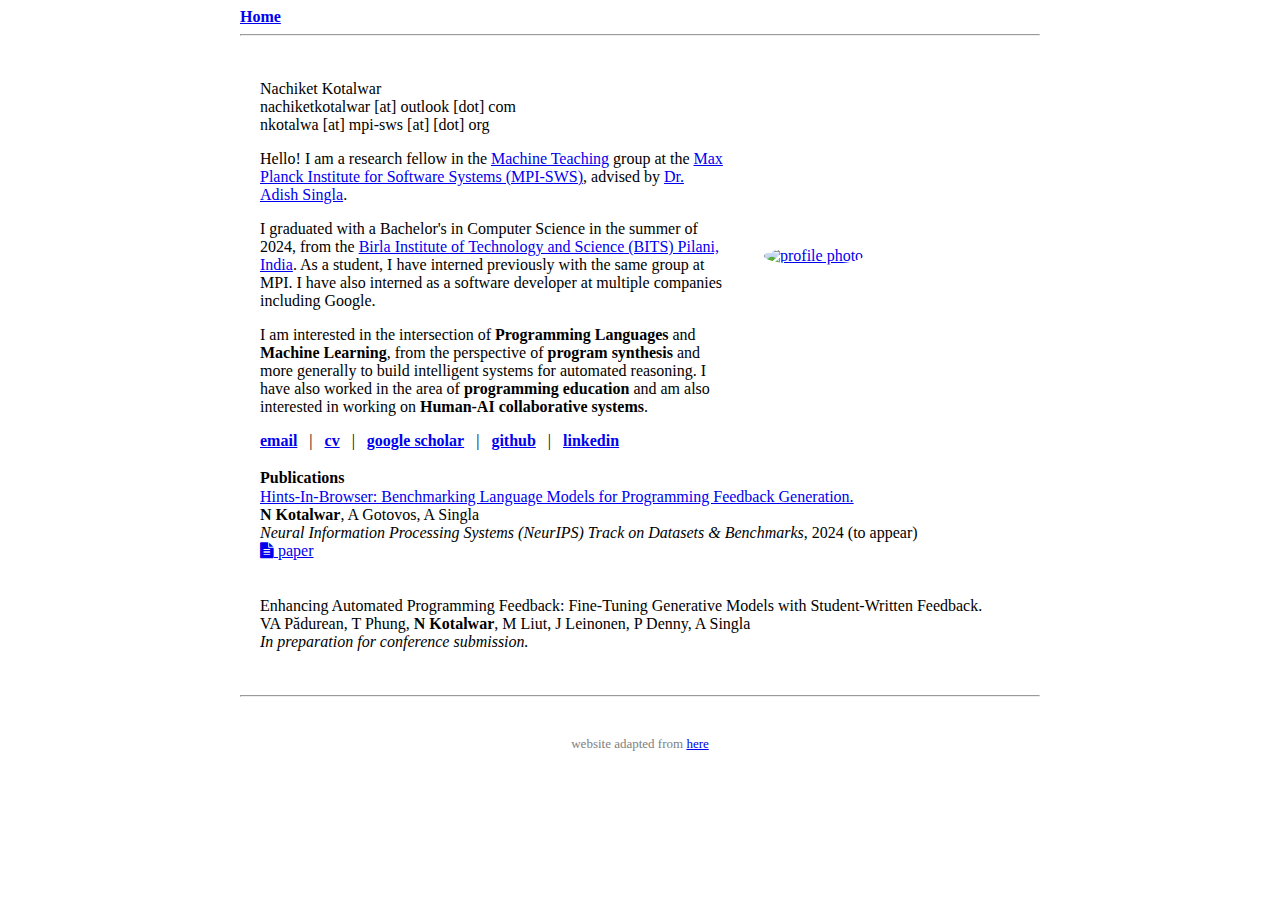
==== index.html @ 385f59bd "styling change" ====
<!DOCTYPE HTML>
<html lang="en">

<head>
  <meta charset="UTF-8">
  <meta name="viewport" content="width=device-width, initial-scale=1">
  <title>Nachiket Kotalwar</title>
  <meta name="author" content="Nachiket Kotalwar">

  <link rel="preconnect" href="https://fonts.gstatic.com">
  <link href="https://fonts.googleapis.com/css2?family=Poppins:wght@200;400;600&display=swap" rel="stylesheet">
  <link
    href="https://fonts.googleapis.com/css2?family=Poppins:ital,wght@1,100;1,200;1,300;1,400;1,500;1,600;1,700&display=swap"
    rel="stylesheet">

  <link rel="stylesheet" href="https://cdnjs.cloudflare.com/ajax/libs/font-awesome/4.7.0/css/font-awesome.min.css">
  <link rel="stylesheet" type="text/css" href="stylesheet.css">
</head>


<div class="header"
  style="width:100%;max-width:800px;border:0px;border-spacing:0px;border-collapse:separate;margin-right:auto;margin-left:auto;">
  <div class="header-right">
    <a href="index.html"><b>Home</b></a>
    <!-- <a href="teaching.html"><b>Teaching</b></a> -->
    <!-- <a href="service.html"><b>Service</b></a> -->
    <!-- <a href="bio.html"><b>Bio</b></a> -->
  </div>
</div>

<body>
  <table
    style="width:100%;max-width:800px;border:0px;border-spacing:0px;border-collapse:separate;margin-right:auto;margin-left:auto;">
    <tbody>
      <tr style="padding:0px">
        <td style="padding:0px">
          <table
            style="width:100%;border:0px;border-spacing:0px;border-collapse:separate;margin-right:auto;margin-left:auto;">
            <tbody>
              <hr>
              <tr style="padding:0px">
                <td style="padding-left:2.5%;padding-right:2.5%;padding-top:2.5%;width:63%;vertical-align:middle">
                  <p style="text-align:left">
                    <name>Nachiket Kotalwar</name>
                    <br>

                    nachiketkotalwar [at] outlook [dot] com
                    <br>
                    nkotalwa [at] mpi-sws [at] [dot] org
                  </p>

                  <p>
                    Hello! I am a research fellow in the <a
                      href="https://machineteaching.mpi-sws.org/index.html">Machine Teaching</a> group at the <a
                      href="https://www.mpi-sws.org/">Max Planck Institute for Software Systems (MPI-SWS)</a>, advised
                    by <a href="https://machineteaching.mpi-sws.org/adishsingla.html">Dr. Adish Singla</a>.
                  </p>

                  <p>
                    I graduated with a Bachelor's in Computer Science in the summer of 2024, from the <a
                      href="https://www.bits-pilani.ac.in/">Birla Institute of Technology and Science (BITS) Pilani,
                      India</a>. As a student, I have interned previously with the same group at MPI. I have also
                    interned as a software developer at multiple companies including Google.
                  </p>

                  <!-- <p style="font-weight: 600;">I study safe human-robot interaction, particularly when robots <i>learn from</i> and <i>about</i> people.</p> -->

                  <p>
                    I am interested in the intersection of <b>Programming Languages</b> and <b>Machine
                      Learning</b>, from the perspective of <b>program synthesis</b> and more generally to build intelligent systems for automated reasoning. I have also worked in the area
                    of
                    <b>programming education</b> and am also interested in working on <b>Human-AI
                      collaborative systems</b>.
                  </p>

                  <!-- <p> At Berkeley, I get to collaborate with some amazing people in the <a href="http://interact.berkeley.edu/">InterACT Lab</a> and the <a href="http://hybrid.eecs.berkeley.edu/">Hybrid Systems Lab</a>. I have been graciously supported by the <a href="https://www.nsfgrfp.org/">NSF Graduate Research Fellowship</a>. </p> -->


                  <p style="text-align:left">
                    <a href="mailto:nachiketkotalwar@outlook.com"><b>email</b></a> &nbsp&nbsp|&nbsp&nbsp
                    <a
                      href="https://drive.google.com/file/d/1vojjn55GX9ju7JRrQ2VI8dndZJA_S3Ni/view?usp=sharing"><b>cv</b></a>
                    &nbsp&nbsp|&nbsp&nbsp
                    <a href="https://scholar.google.com/citations?user=8ZbAeL8AAAAJ&hl=en"><b>google scholar</b></a>
                    &nbsp&nbsp|&nbsp&nbsp
                    <a href="https://github.com/PrecedentBrute"><b>github</b></a>
                    &nbsp&nbsp|&nbsp&nbsp
                    <a href="https://www.linkedin.com/in/nachiket-kotalwar"><b>linkedin</b></a>
                  </p>
                </td>
                <td style="padding:2.5%;width:40%;max-width:40%">
                  <a href="images/square_img.jpg"><img style="width:100%;max-width:100%;border-radius:50%"
                      alt="profile photo" src="images/square_img.jpg" class="hoverZoomLink"></a>
                </td>
              </tr>
            </tbody>
          </table>

          <!-- name pronunciation button -->
          <table
            style="width:100%;border:0px;border-spacing:0px;border-collapse:separate;margin-right:auto;margin-left:auto;">
            <tbody>
              <td style="padding-left:2.5%;padding-top:0%;width:63%;vertical-align:middle">
                <!-- <p style="color:black;padding-bottom: 0px">
                <i class="fa fa-question-circle" aria-hidden="true"></i> Unsure how to pronounce my last name? <i>[Name]</i> sounds like <i>[Pronunciation]</i>.
              </p> -->
                <!-- <p style="color:black;">
                <i class="fa fa-question-circle" aria-hidden="true"></i> How to pronounce my last name: <button class="button1" onclick="myFunction()"><b>[Name]</b></button>
              </p>
              <div id="last_name_button" style="display:none;">
              <p style="color:black;padding-top: 0px"> <i class="fa fa-arrow-circle-right" aria-hidden="true"></i> Sounds like &nbsp <b>[Pronunciation]</b></p>
              </div>

              <script>
              function myFunction() {
                var x = document.getElementById("last_name_button");
                if (x.style.display === "none") {
                  x.style.display = "block";
                } else {
                  x.style.display = "none";
                }
              }
              </script> -->
              </td>
            </tbody>
          </table>

          <!-- news feed -->
          <!-- <table style="width:100%;border:0px;border-spacing:0px;border-collapse:separate;margin-right:auto;margin-left:auto;">
          <tbody>
            <tr>
            <td style="padding-left:2.5%;padding-bottom:20px;width:100%;vertical-align:middle">
              <heading><b>News</b></heading>
              <p>
                <ul class="fa-ul">
                  <li><i class="fa fa-chevron-right"></i> <p style="display:inline;color:#ac1414;">[Month Year]</p> [News item 1]</li>
                  <li><i class="fa fa-chevron-right"></i> <p style="display:inline;color:#ac1414;">[Month Year]</p> [News item 2]</li>
                  <li><i class="fa fa-chevron-right"></i> <p style="display:inline;color:#ac1414;">[Month Year]</p> [News item 3]</li>
                  <li><i class="fa fa-chevron-right"></i> <p style="display:inline;color:#ac1414;">[Month Year]</p> [News item 4]</li>
                </ul>
              </p>
            </td>
          </tr>
          </tbody>
        </table> -->


          <table
            style="width:100%;border:0px;border-spacing:0px;border-collapse:separate;margin-right:auto;margin-left:auto;">
            <tbody>
              <tr>
                <td style="padding-left:2.5%;padding-bottom:0px;width:100%;vertical-align:middle">
                  <heading><b>Publications</b></heading>

                  <!-- <p>For the most up-to-date list of publications, please see <a href="[google scholar link placeholder]">google scholar</a>. 
                <br> -->
                  <!-- <p><i>* indicates equal contribution and co-authorship.</i></p> -->
                </td>
              </tr>
            </tbody>
          </table>

          <table
            style="width:100%;border:0px;border-spacing:0px;border-collapse:separate;margin-right:auto;margin-left:auto;">
            <tbody>
              <!-- <td style="padding-left:2.5%;padding-bottom:20px;width:15%;vertical-align:middle"><img src="[image placeholder]" style="border-radius:5%/10%;width:200px"></td> -->
              <td style="padding-left:2.5%;padding-bottom:20px;width:100%;vertical-align:left">
                <a href="https://arxiv.org/pdf/2406.05053">
                  <papertitle>Hints-In-Browser: Benchmarking Language Models for Programming Feedback Generation.
                  </papertitle>
                </a>
                <br>
                <b>N Kotalwar</b>, A Gotovos, A Singla
                <br>
                <em>Neural Information Processing Systems (NeurIPS) Track on Datasets & Benchmarks</em>, 2024 (to
                appear)
                <br>
                <!-- <br> -->
                <a style="margin-top:5px" class="button" href="https://arxiv.org/pdf/2406.05053"><i class="fa fa-file-text"
                    aria-hidden="true"></i> paper</a>
                <!-- <a href="https://arxiv.org/abs/2107.02349">paper</a> -->
                <p></p>
              </td>
      </tr>

      <td style="padding-left:2.5%;padding-bottom:20px;width:100%;vertical-align:left">
        <!-- <a href="https://drive.google.com/file/d/1mBvGI90MX9TSGzllmFBz8Ylm2DvGq9C3/view?usp=sharing"> -->
        <papertitle>Enhancing Automated Programming Feedback: Fine-Tuning Generative Models with Student-Written
          Feedback.</papertitle>
        <!-- </a> -->
        <br>
        VA Pădurean, T Phung, <b>N Kotalwar</b>, M Liut, J Leinonen, P Denny, A Singla
        <br>
        <em>In preparation for conference submission.</em>
        <br>
        <!-- <br> -->
        <!-- <a class="button" href="[paper link placeholder]"><i class="fa fa-file-text" aria-hidden="true"></i> paper</a> -->
        <!-- <a href="[paper link placeholder]">paper</a> -->
        <p></p>
      </td>
      </tr>
    </tbody>
  </table>

  <hr>
  <table width="100%" align="center" border="0" cellspacing="0" cellpadding="0" style="padding-top:0px;">
    <tbody>
      <tr>
        <td>
          <br>
          <p align="center" style="font-size:small;color:grey;">
            website adapted from <a href="https://people.eecs.berkeley.edu/~abajcsy/index.html"
              style="font-size:small;">here</a>
            </font>
          </p>
        </td>
      </tr>
    </tbody>
  </table>

</body>

</html>
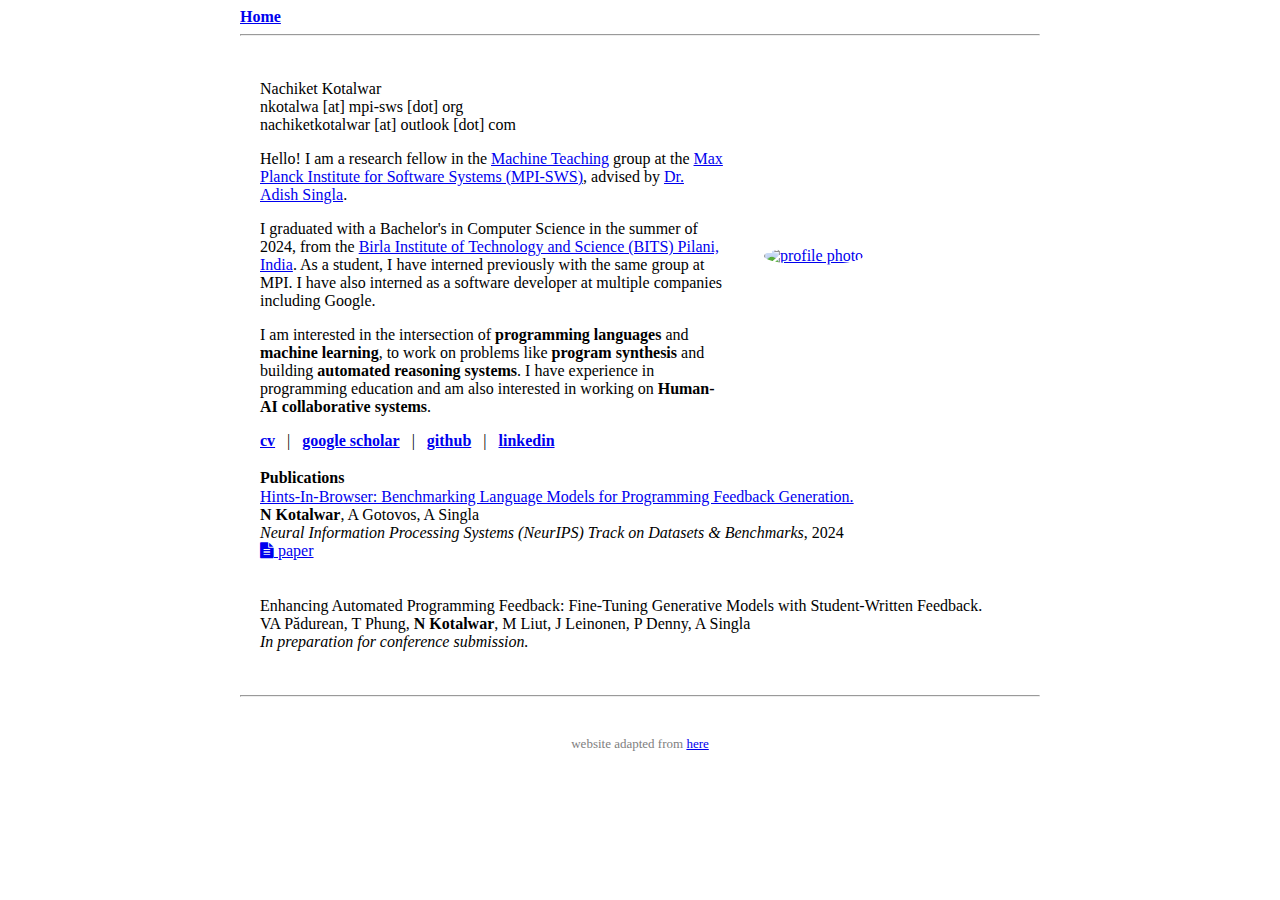
==== commit bef246cf: "update pubs" ====
--- a/index.html
+++ b/index.html
@@ -43,10 +43,9 @@
                   <p style="text-align:left">
                     <name>Nachiket Kotalwar</name>
                     <br>
-
+                    nkotalwa [at] mpi-sws [dot] org
+                    <br>
                     nachiketkotalwar [at] outlook [dot] com
-                    <br>
-                    nkotalwa [at] mpi-sws [at] [dot] org
                   </p>
 
                   <p>
@@ -66,24 +65,20 @@
                   <!-- <p style="font-weight: 600;">I study safe human-robot interaction, particularly when robots <i>learn from</i> and <i>about</i> people.</p> -->
 
                   <p>
-                    I am interested in the intersection of <b>Programming Languages</b> and <b>Machine
-                      Learning</b>, from the perspective of <b>program synthesis</b> and more generally to build intelligent systems for automated reasoning. I have also worked in the area
-                    of
-                    <b>programming education</b> and am also interested in working on <b>Human-AI
-                      collaborative systems</b>.
+                    I am interested in the intersection of <b>programming languages</b> and <b>machine learning</b>, to work on problems like <b>program synthesis</b> and building <b>automated reasoning systems</b>. I have experience in programming education and am also interested in working on <b>Human-AI collaborative systems</b>.
                   </p>
 
                   <!-- <p> At Berkeley, I get to collaborate with some amazing people in the <a href="http://interact.berkeley.edu/">InterACT Lab</a> and the <a href="http://hybrid.eecs.berkeley.edu/">Hybrid Systems Lab</a>. I have been graciously supported by the <a href="https://www.nsfgrfp.org/">NSF Graduate Research Fellowship</a>. </p> -->
 
 
                   <p style="text-align:left">
-                    <a href="mailto:nachiketkotalwar@outlook.com"><b>email</b></a> &nbsp&nbsp|&nbsp&nbsp
+                    <!-- <a href="mailto:nachiketkotalwar@outlook.com"><b>email</b></a> &nbsp&nbsp|&nbsp&nbsp -->
                     <a
                       href="https://drive.google.com/file/d/1vojjn55GX9ju7JRrQ2VI8dndZJA_S3Ni/view?usp=sharing"><b>cv</b></a>
                     &nbsp&nbsp|&nbsp&nbsp
                     <a href="https://scholar.google.com/citations?user=8ZbAeL8AAAAJ&hl=en"><b>google scholar</b></a>
                     &nbsp&nbsp|&nbsp&nbsp
-                    <a href="https://github.com/PrecedentBrute"><b>github</b></a>
+                    <a href="https://github.com/nachiketdk"><b>github</b></a>
                     &nbsp&nbsp|&nbsp&nbsp
                     <a href="https://www.linkedin.com/in/nachiket-kotalwar"><b>linkedin</b></a>
                   </p>
@@ -172,8 +167,7 @@
                 <br>
                 <b>N Kotalwar</b>, A Gotovos, A Singla
                 <br>
-                <em>Neural Information Processing Systems (NeurIPS) Track on Datasets & Benchmarks</em>, 2024 (to
-                appear)
+                <em>Neural Information Processing Systems (NeurIPS) Track on Datasets & Benchmarks</em>, 2024
                 <br>
                 <!-- <br> -->
                 <a style="margin-top:5px" class="button" href="https://arxiv.org/pdf/2406.05053"><i class="fa fa-file-text"
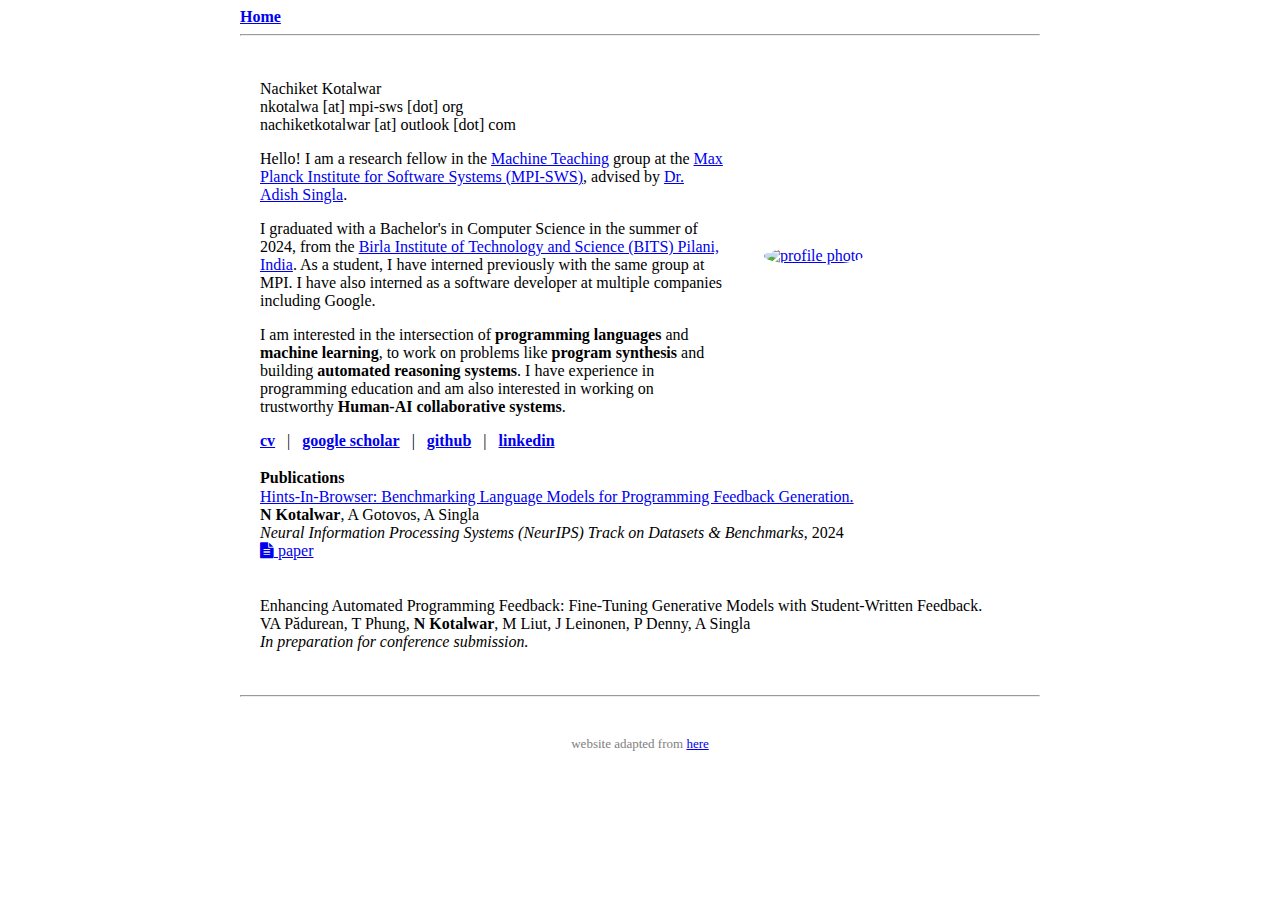
==== commit 221f6944: "minor text update" ====
--- a/index.html
+++ b/index.html
@@ -65,7 +65,7 @@
                   <!-- <p style="font-weight: 600;">I study safe human-robot interaction, particularly when robots <i>learn from</i> and <i>about</i> people.</p> -->
 
                   <p>
-                    I am interested in the intersection of <b>programming languages</b> and <b>machine learning</b>, to work on problems like <b>program synthesis</b> and building <b>automated reasoning systems</b>. I have experience in programming education and am also interested in working on <b>Human-AI collaborative systems</b>.
+                    I am interested in the intersection of <b>programming languages</b> and <b>machine learning</b>, to work on problems like <b>program synthesis</b> and building <b>automated reasoning systems</b>. I have experience in programming education and am also interested in working on trustworthy <b>Human-AI collaborative systems</b>.
                   </p>
 
                   <!-- <p> At Berkeley, I get to collaborate with some amazing people in the <a href="http://interact.berkeley.edu/">InterACT Lab</a> and the <a href="http://hybrid.eecs.berkeley.edu/">Hybrid Systems Lab</a>. I have been graciously supported by the <a href="https://www.nsfgrfp.org/">NSF Graduate Research Fellowship</a>. </p> -->
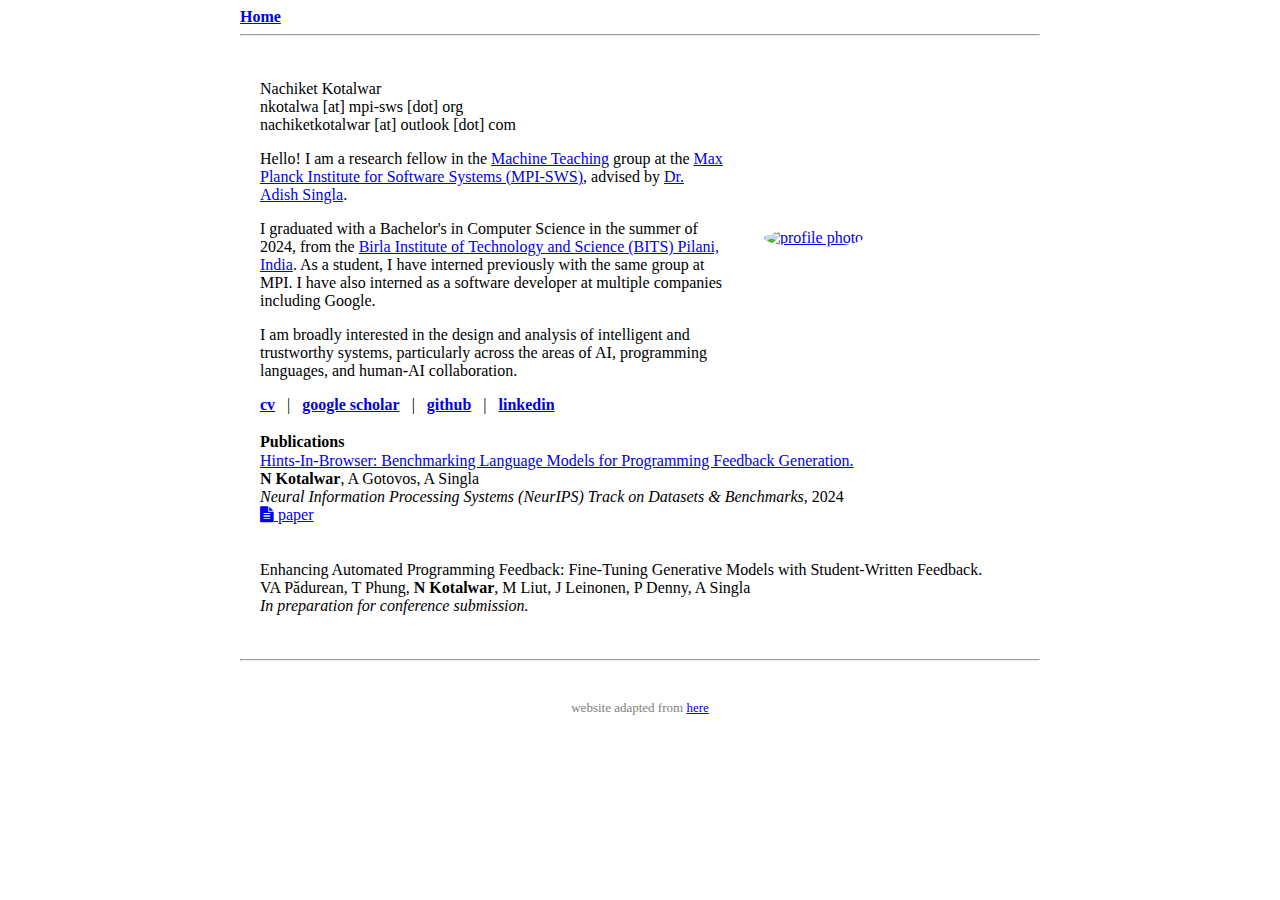
==== commit a75738e1: "update text" ====
--- a/index.html
+++ b/index.html
@@ -6,7 +6,9 @@
   <meta name="viewport" content="width=device-width, initial-scale=1">
   <title>Nachiket Kotalwar</title>
   <meta name="author" content="Nachiket Kotalwar">
-
+  <meta name="description" content="Official webpage of Nachiket Kotalwar, research fellow at MPI-SWS.">
+  <meta name="keywords" content="Nachiket Kotalwar, research fellow, MPI-SWS, programming languages, machine learning">
+  
   <link rel="preconnect" href="https://fonts.gstatic.com">
   <link href="https://fonts.googleapis.com/css2?family=Poppins:wght@200;400;600&display=swap" rel="stylesheet">
   <link
@@ -65,8 +67,7 @@
                   <!-- <p style="font-weight: 600;">I study safe human-robot interaction, particularly when robots <i>learn from</i> and <i>about</i> people.</p> -->
 
                   <p>
-                    I am interested in the intersection of <b>programming languages</b> and <b>machine learning</b>, to work on problems like <b>program synthesis</b> and building <b>automated reasoning systems</b>. I have experience in programming education and am also interested in working on trustworthy <b>Human-AI collaborative systems</b>.
-                  </p>
+                    I am broadly interested in the design and analysis of intelligent and trustworthy systems, particularly across the areas of AI, programming languages, and human-AI collaboration.                  </p>
 
                   <!-- <p> At Berkeley, I get to collaborate with some amazing people in the <a href="http://interact.berkeley.edu/">InterACT Lab</a> and the <a href="http://hybrid.eecs.berkeley.edu/">Hybrid Systems Lab</a>. I have been graciously supported by the <a href="https://www.nsfgrfp.org/">NSF Graduate Research Fellowship</a>. </p> -->
 
